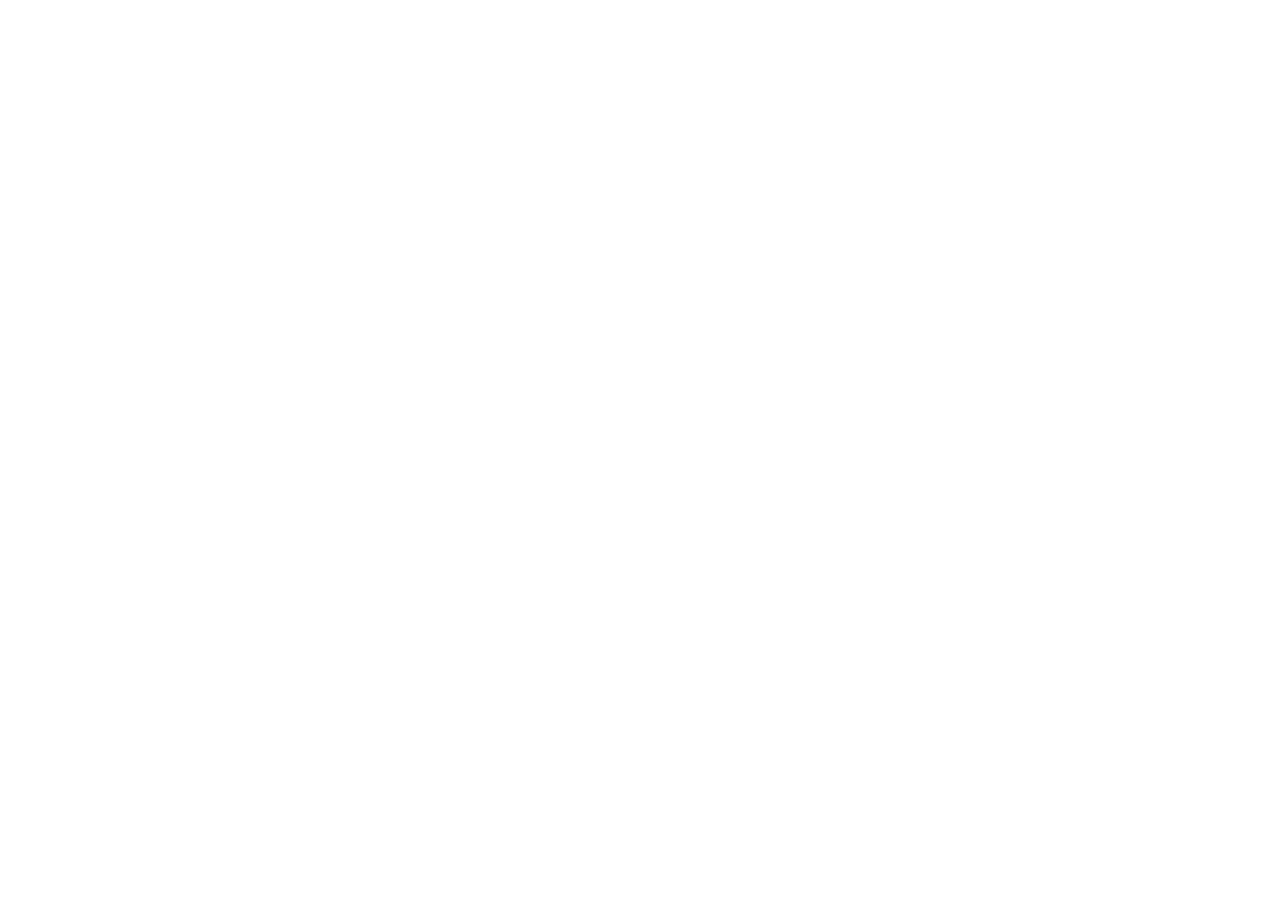
==== index.html @ cc5132d6 "Signed-off-by: cout970 <thecout970@gmail.com>" ====
<!DOCTYPE html>
<html>
  <head>
    <meta charset="UTF-8">
  </head>
  <body>

    <div id="column0"></div>
    <div id="column1"></div>
    <div id="column2"></div>
    <script>
      kotlin = require("./lib/kotlin.js")
      require("./build/classes/main/afm.js")
    </script>
  </body>
</html>
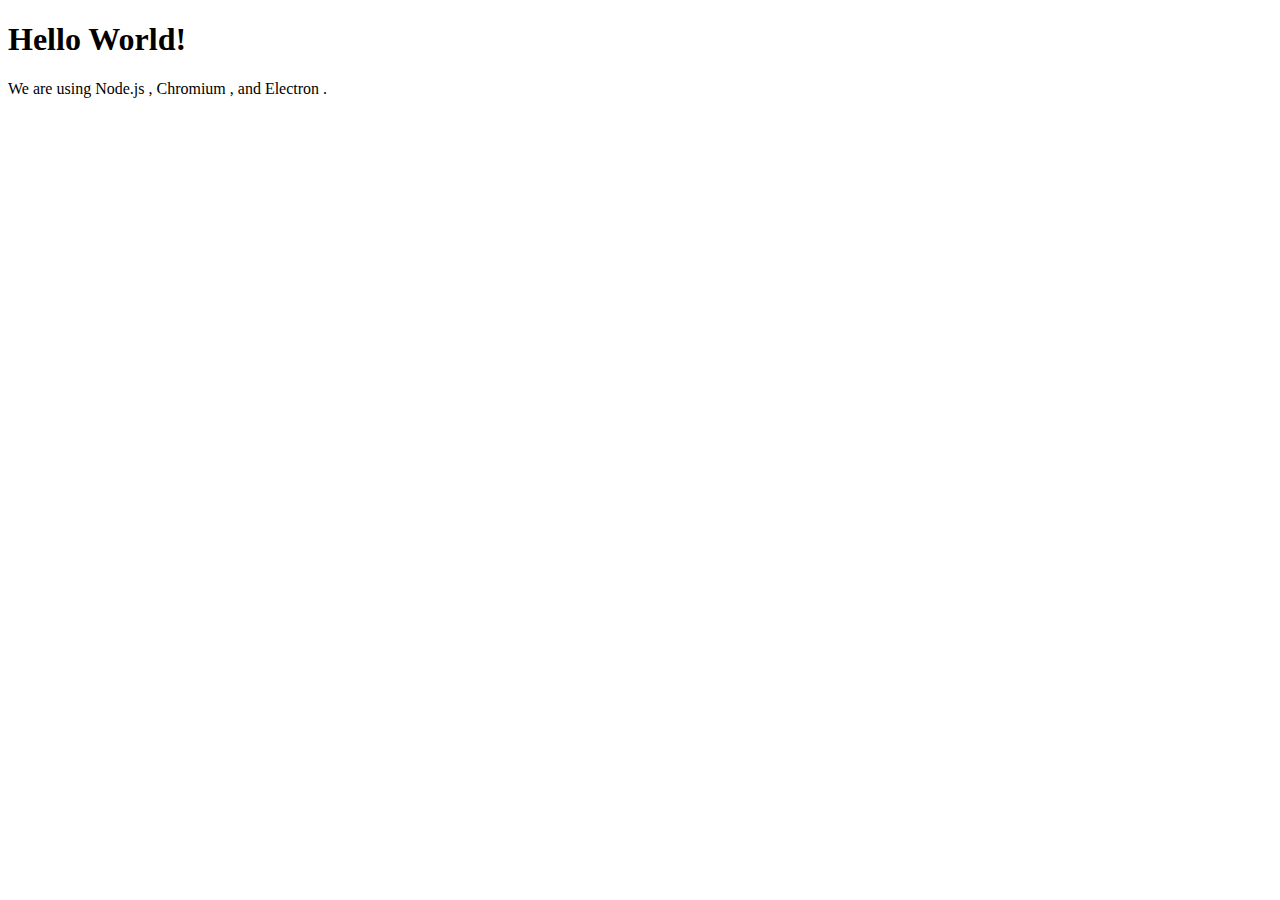
==== commit d17c09c6: "probando si el autocompletar es rapido (en el pc grande lo es XD)" ====
--- a/index.html
+++ b/index.html
@@ -2,15 +2,18 @@
 <html>
   <head>
     <meta charset="UTF-8">
+    <title>Hello World!</title>
   </head>
   <body>
+    <h1>Hello World!</h1>
+    <!-- All of the Node.js APIs are available in this renderer process. -->
+    We are using Node.js <script>document.write(process.versions.node)</script>,
+    Chromium <script>document.write(process.versions.chrome)</script>,
+    and Electron <script>document.write(process.versions.electron)</script>.
+  </body>
 
-    <div id="column0"></div>
-    <div id="column1"></div>
-    <div id="column2"></div>
-    <script>
-      kotlin = require("./lib/kotlin.js")
-      require("./build/classes/main/afm.js")
-    </script>
-  </body>
+  <script>
+    // You can also require other files to run in this process
+    require('./renderer.js')
+  </script>
 </html>
